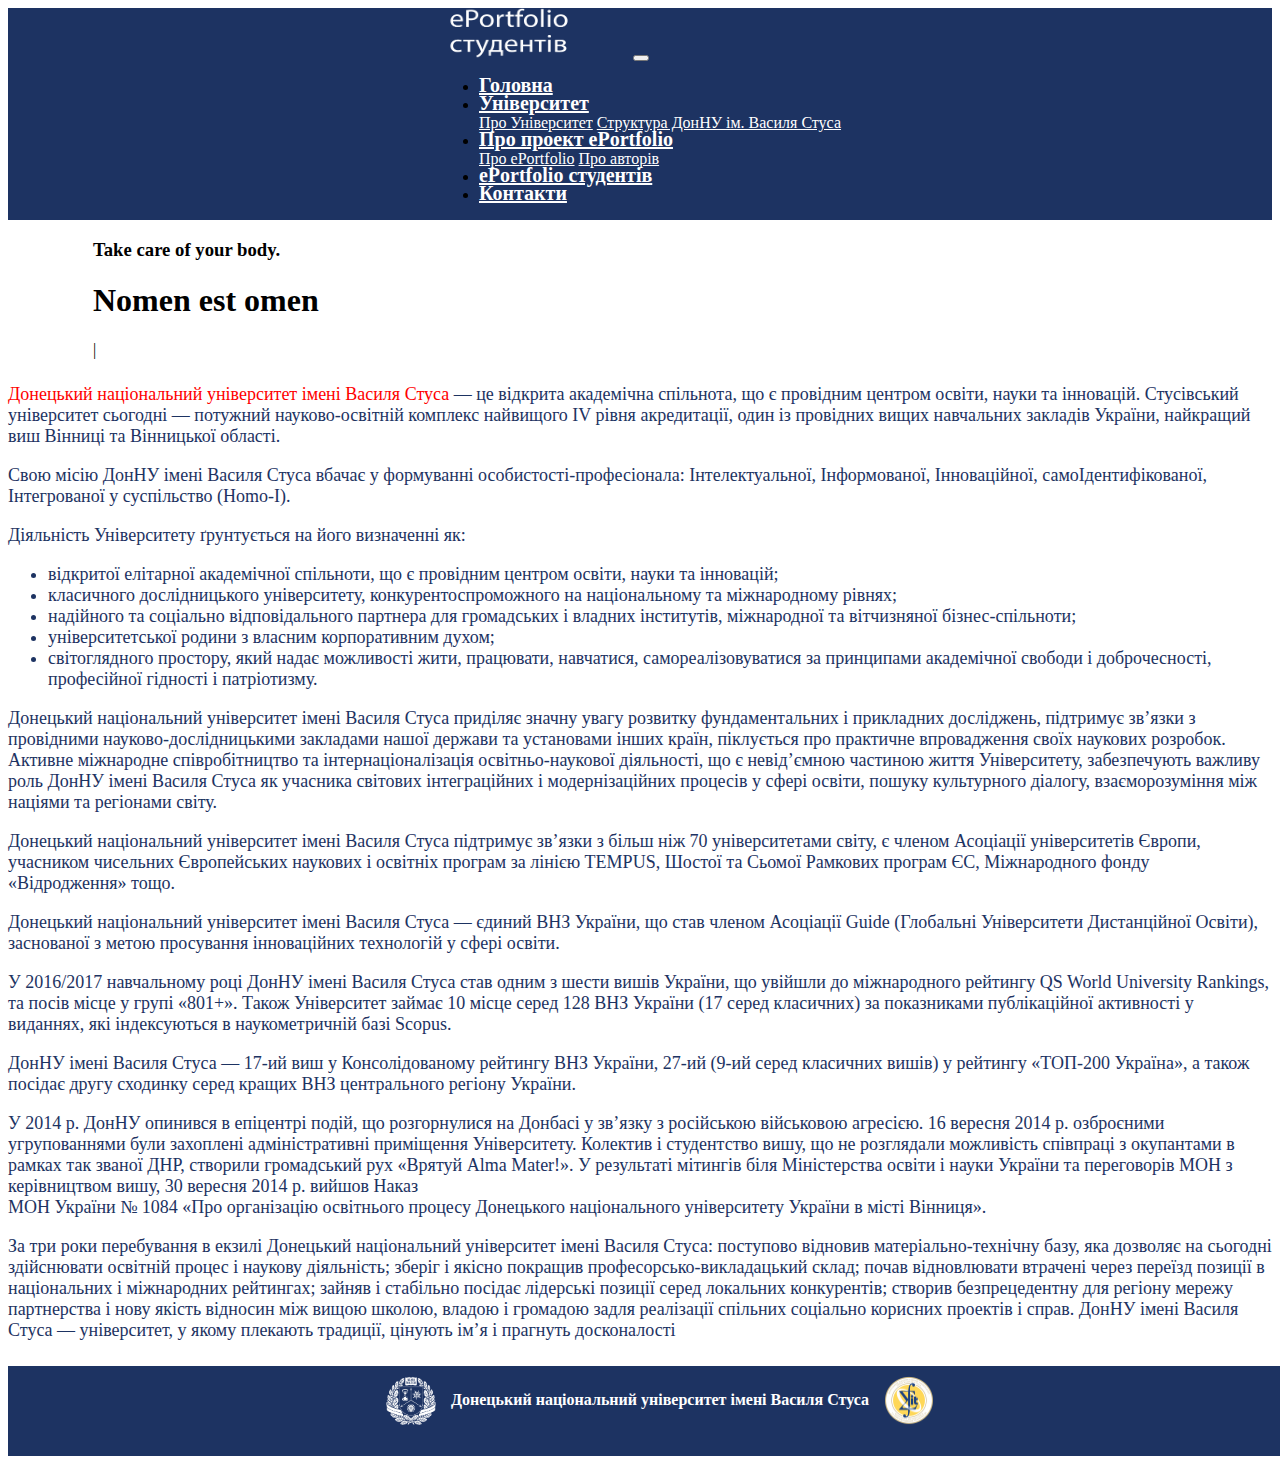
==== about.html @ 6f9ad064 "add about.html add ico add js add css" ====
<!DOCTYPE html>
<html lang="ua">

<head>
    <meta lang="ua">
    <meta charset="UTF-8">
    <title>ePortfolio - About</title>
    <link rel="shortcut icon" href="img/ico/pech-3.png" type="image/png">
    <link rel="stylesheet" href="https://stackpath.bootstrapcdn.com/bootstrap/4.1.3/css/bootstrap.min.css" integrity="sha384-MCw98/SFnGE8fJT3GXwEOngsV7Zt27NXFoaoApmYm81iuXoPkFOJwJ8ERdknLPMO" crossorigin="anonymous">
    <link rel="stylesheet" href="https://use.fontawesome.com/releases/v5.4.1/css/all.css" integrity="sha384-5sAR7xN1Nv6T6+dT2mhtzEpVJvfS3NScPQTrOxhwjIuvcA67KV2R5Jz6kr4abQsz" crossorigin="anonymous">
    <link rel="stylesheet" type="text/css" href="style/style.css">
    <link rel="stylesheet" type="text/css" href="style/about.css">
    <script type="text/javascript" href="script/preloader.js"></script>
</head>

<body>
    <!--<div class="preloader">
		<img src="img/preloader/Pacman-1s-200px.gif" alt="Preloader image">
	</div>-->
    <header>
        <div class="row justify-content-center">
            <div class="w-100">
                <div class="col align-self-start">
                    <nav class="navbar navbar-expand-lg navbar-light bg-light">
                        <a class="navbar-brand" href="index.html"><img class="logo" src="img/images/ePortfolio.png" alt="Logo"></a>
                        <button class="navbar-toggler" type="button" data-toggle="collapse" data-target="#navbarNavDropdown" aria-controls="navbarNavDropdown" aria-expanded="false" aria-label="Toggle navigation">
                            <span class="navbar-toggler-icon"></span>
                        </button>
                        <div class="collapse navbar-collapse" id="navbarNavDropdown">
                            <ul class="navbar-nav">
                                <li class="nav-item active">
                                    <a class="nav-link" href="index.html">Головна</a>
                                 </li>
                                <li class="nav-item dropdown">
                                    <a class="nav-link dropdown-toggle" href="#" id="navbarDropdownMenuLink" data-toggle="dropdown" aria-haspopup="true" aria-expanded="false">Університет
								</a>
                                    <div class="dropdown-menu" aria-labelledby="navbarDropdownMenuLink">
                                        <a class="dropdown-item" href="about.html">Про Університет</a>
                                        <a class="dropdown-item" href="structure.html">Структура ДонНУ ім. Василя Стуса</a>
                                    </div>
                                </li>
                                <li class="nav-item dropdown">
                                    <a class="nav-link dropdown-toggle" href="#" id="navbarDropdownMenuLink" data-toggle="dropdown" aria-haspopup="true" aria-expanded="false">
								  Про проект ePortfolio
								</a>
                                    <div class="dropdown-menu" aria-labelledby="navbarDropdownMenuLink">
                                        <a class="dropdown-item" href="about_ePortfolio.html">Про ePortfolio</a>
                                        <a class="dropdown-item" href="abouth_author.html">Про авторів</a>
                                    </div>
                                </li>
                                <li class="nav-item">
                                    <a class="nav-link" href="ePortfolio_students.html">ePortfolio студентів</a>
                                </li>
                                <li class="nav-item">
                                    <a class="nav-link" href="contacts.html">Контакти</a>
                                </li>
                            </ul>
                        </div>
                    </nav>
                </div>
            </div>
        </div>
    </header>
    <div class="container">
	    <div class="content">
	    	<div class="intro">	
	    		<div class="row">
						<div class="col-md-12 text-center">
							<h3 class="light white">Take care of your body.</h3>
							<h1 class="white typed">Nomen est omen</h1>
							<span class="typed-cursor">|</span>
						</div>
					</div>
				</div>
	    	</div>
	    	<div class="about">
		        <div class="row">
		            <div class="col-sm-12 col-md-12 col-xl-12 col-lg-12">
		                <p class="text">
		                	<span class="nameDonNU">Донецький національний університет імені Василя Стуса</span> — це відкрита академічна спільнота, що є провідним центром освіти, науки та інновацій. Стусівський університет сьогодні — потужний науково-освітній комплекс найвищого ІV рівня акредитації, один із провідних вищих навчальних закладів України, найкращий виш Вінниці та Вінницької області.
		                </p>
		                <p class="text">
		                	Свою місію ДонНУ імені Василя Стуса вбачає у формуванні особистості-професіонала: Інтелектуальної, Інформованої, Інноваційної, самоІдентифікованої, Інтегрованої у суспільство (Homo-І).
		                </p>
		                <p class="text">
		                	Діяльність Університету ґрунтується на його визначенні як:
		                	<ul>
								<li class="text">відкритої елітарної академічної спільноти, що є провідним центром освіти, науки та інновацій;</li>
								<li class="text">класичного дослідницького університету, конкурентоспроможного на національному та міжнародному рівнях;</li>
								<li class="text">надійного та соціально відповідального партнера для громадських і владних інститутів, міжнародної та вітчизняної бізнес-спільноти;</li>
								<li class="text">університетської родини з власним корпоративним духом;</li>
								<li class="text">світоглядного простору, який надає можливості жити, працювати, навчатися, самореалізовуватися за принципами академічної свободи і доброчесності, професійної гідності і патріотизму.</li>
							</ul>
								<p class="text">Донецький національний університет імені Василя Стуса приділяє значну увагу розвитку фундаментальних і прикладних досліджень, підтримує зв’язки з провідними науково-дослідницькими закладами нашої держави та установами інших країн, піклується про практичне впровадження своїх наукових розробок. Активне міжнародне співробітництво та інтернаціоналізація освітньо-наукової діяльності, що є невід’ємною частиною життя Університету, забезпечують важливу роль ДонНУ імені Василя Стуса як учасника світових інтеграційних і модернізаційних процесів у сфері освіти, пошуку культурного діалогу, взаєморозуміння між націями та регіонами світу.</p>

								<p class="text">Донецький національний університет імені Василя Стуса підтримує зв’язки з більш ніж 70 університетами світу, є членом Асоціації університетів Європи, учасником чисельних Європейських наукових і освітніх програм за лінією ТЕМРUS, Шостої та Сьомої Рамкових програм ЄС, Міжнародного фонду «Відродження» тощо.</p>

								<p class="text">Донецький національний університет імені Василя Стуса — єдиний ВНЗ України, що став членом Асоціації Guide (Глобальні Університети Дистанційної Освіти), заснованої з метою просування інноваційних технологій у сфері освіти.</p>

								<p class="text">У 2016/2017 навчальному році ДонНУ імені Василя Стуса став одним з шести вишів України, що увійшли до міжнародного рейтингу QS World University Rankings, та посів місце у групі «801+». Також Університет займає 10 місце серед 128 ВНЗ України (17 серед класичних) за показниками публікаційної активності у виданнях, які індексуються в наукометричній базі Scopus.</p>

								<p class="text">ДонНУ імені Василя Стуса — 17-ий виш у Консолідованому рейтингу ВНЗ України, 27-ий (9-ий серед класичних вишів) у рейтингу «ТОП-200 Україна», а також посідає другу сходинку серед кращих ВНЗ центрального регіону України.</p>

								<p class="text">У 2014 р. ДонНУ опинився в епіцентрі подій, що розгорнулися на Донбасі у зв’язку з російською військовою агресією. 16 вересня 2014 р. озброєними угрупованнями були захоплені адміністративні приміщення Університету. Колектив і студентство вишу, що не розглядали можливість співпраці з окупантами в рамках так званої ДНР, створили громадський рух «Врятуй Alma Mater!». У результаті мітингів біля Міністерства освіти і науки України та переговорів МОН з керівництвом вишу, 30 вересня 2014 р. вийшов Наказ<br>
								МОН України № 1084 «Про організацію освітнього процесу Донецького національного університету України в місті Вінниця».</p>

								<p class="text">За три роки перебування в екзилі Донецький національний університет імені Василя Стуса:

								поступово відновив матеріально-технічну базу, яка дозволяє на сьогодні здійснювати освітній процес і наукову діяльність;
								зберіг і якісно покращив професорсько-викладацький склад;
								почав відновлювати втрачені через переїзд позиції в національних і міжнародних рейтингах;
								зайняв і стабільно посідає лідерські позиції серед локальних конкурентів;
								створив безпрецедентну для регіону мережу партнерства і нову якість відносин між вищою школою, владою і громадою задля реалізації спільних соціально корисних проектів і справ.
								ДонНУ імені Василя Стуса — університет, у якому плекають традиції, цінують ім’я і прагнуть досконалості</p>
		                </p>
		            </div>
		        </div>
	    	</div>
	    </div>
	</div>
	<!--footer-->
	<footer>
	    <img src="img/footer/pech-6.png" alt="logo_donnu">
	    <span>Донецький національний університет імені Василя Стуса</span>
	    <img src="img/footer/d50a4d939543bfeb3d1d7731891d4bed_50x50.png" alt="logo_fmit">
	</footer>
	    <!--script-->
	    <script src="https://code.jquery.com/jquery-3.3.1.js" integrity="sha256-2Kok7MbOyxpgUVvAk/HJ2jigOSYS2auK4Pfzbm7uH60=" crossorigin="anonymous"></script>
	    <script src="https://cdnjs.cloudflare.com/ajax/libs/popper.js/1.14.3/umd/popper.min.js" integrity="sha384-ZMP7rVo3mIykV+2+9J3UJ46jBk0WLaUAdn689aCwoqbBJiSnjAK/l8WvCWPIPm49" crossorigin="anonymous"></script>
	    <script src="https://stackpath.bootstrapcdn.com/bootstrap/4.1.3/js/bootstrap.min.js" integrity="sha384-ChfqqxuZUCnJSK3+MXmPNIyE6ZbWh2IMqE241rYiqJxyMiZ6OW/JmZQ5stwEULTy" crossorigin="anonymous"></script>
</body>

</html>
---- style/style.css ----
/* 
.preloader {
	position: fixed;
	z-index: 9999;
	width: 100%;
	height: 100%;
	background-color: white;
}

.preloader img {
	position: absolute;
	top: calc(50% - 100px);
	left: calc(50% - 100px);
}

.preloader div {
	display: none;
	background: url(img/preloader/Pacman-1s-200px.gifs) no-repeat 9999px 9999px;
	background-position: 9999px 9999px;
}

*/

header {
    justify-content: center;
    display: flex;
    width: 100%;
    background: #1d3362;
}

.container {
    background: white;
    display: contents;
}


.content {
    margin-left: 85px;
    margin-right: 85px;
    margin-top: 15px;
    margin-bottom: 15px;
}

.logo {
	width: 140px;
	height: 50px;
	margin-right: 50px;
}

.bg-light {
    background-color: transparent !important;
}

.dropdown-menu {
    background: #1d3362;
}

.dropdown-item {
    color: white;
}

.nav-link {
    color: white !important;
    font-size: 20px;
    font-weight: 600;
    line-height: 5px;
}

.navbar-brand {
    color: white !important;
}

.carousel {
    justify-content: center;
    display: flex;
    width: 95%;
    background: transparent;
}


.text{
	color: #1d3362;
	font-size: 18px;
	font-weight: 500;
}

.text-link {
    color: red;
    font-weight: 900;
}


.text-link:hover {
    color: #1d3362;
    text-decoration: none;
}


.photodonnu {
    display: block;
    text-align: center;
    margin-bottom: 20px;
}

.photodonnu p {
    text-align: center;
}

.photodonnu img {
    width: 100%;
    height: auto;
}

.photodonnu span {
    text-align: center;
    color: #1d3362;
    font-size: 16px;
    font-weight: 700;
}

.pech {
    display: block;
    text-align: center;
}

.pech img {
    width: 250px;
    height: auto;
}

.pech span {
    text-align: center;
    color: #1d3362;
    font-size: 16px;
    font-weight: 700;
}

.pech a {
    text-decoration: none;
}

.pech img:hover {
    opacity: 0.25;
}

.pech span:hover {
    color: red;
}

footer {
    justify-content: center;
    display: flex;
    width: 100%;
    height: 70px;
    background: #1d3362;
    padding-top: 10px;
    padding-bottom: 10px;
    padding-right: 20px;
    padding-left: 20px;
    color: white;
    font-size: 16px;
    font-weight: 600;
    margin-top: 25px;
    text-align: center;
}

footer span {
    padding-top: 15px;
    padding-left: 15px;
    padding-right: 15px;
}

footer img {
    width: 50px;
    height: 49px;
}
---- style/about.css ----
.about {
	margin-top: 25px;
	margin-bottom: 25px;
}

.about span {
	color: red;
}

.about span:hover {
	color: green;
}
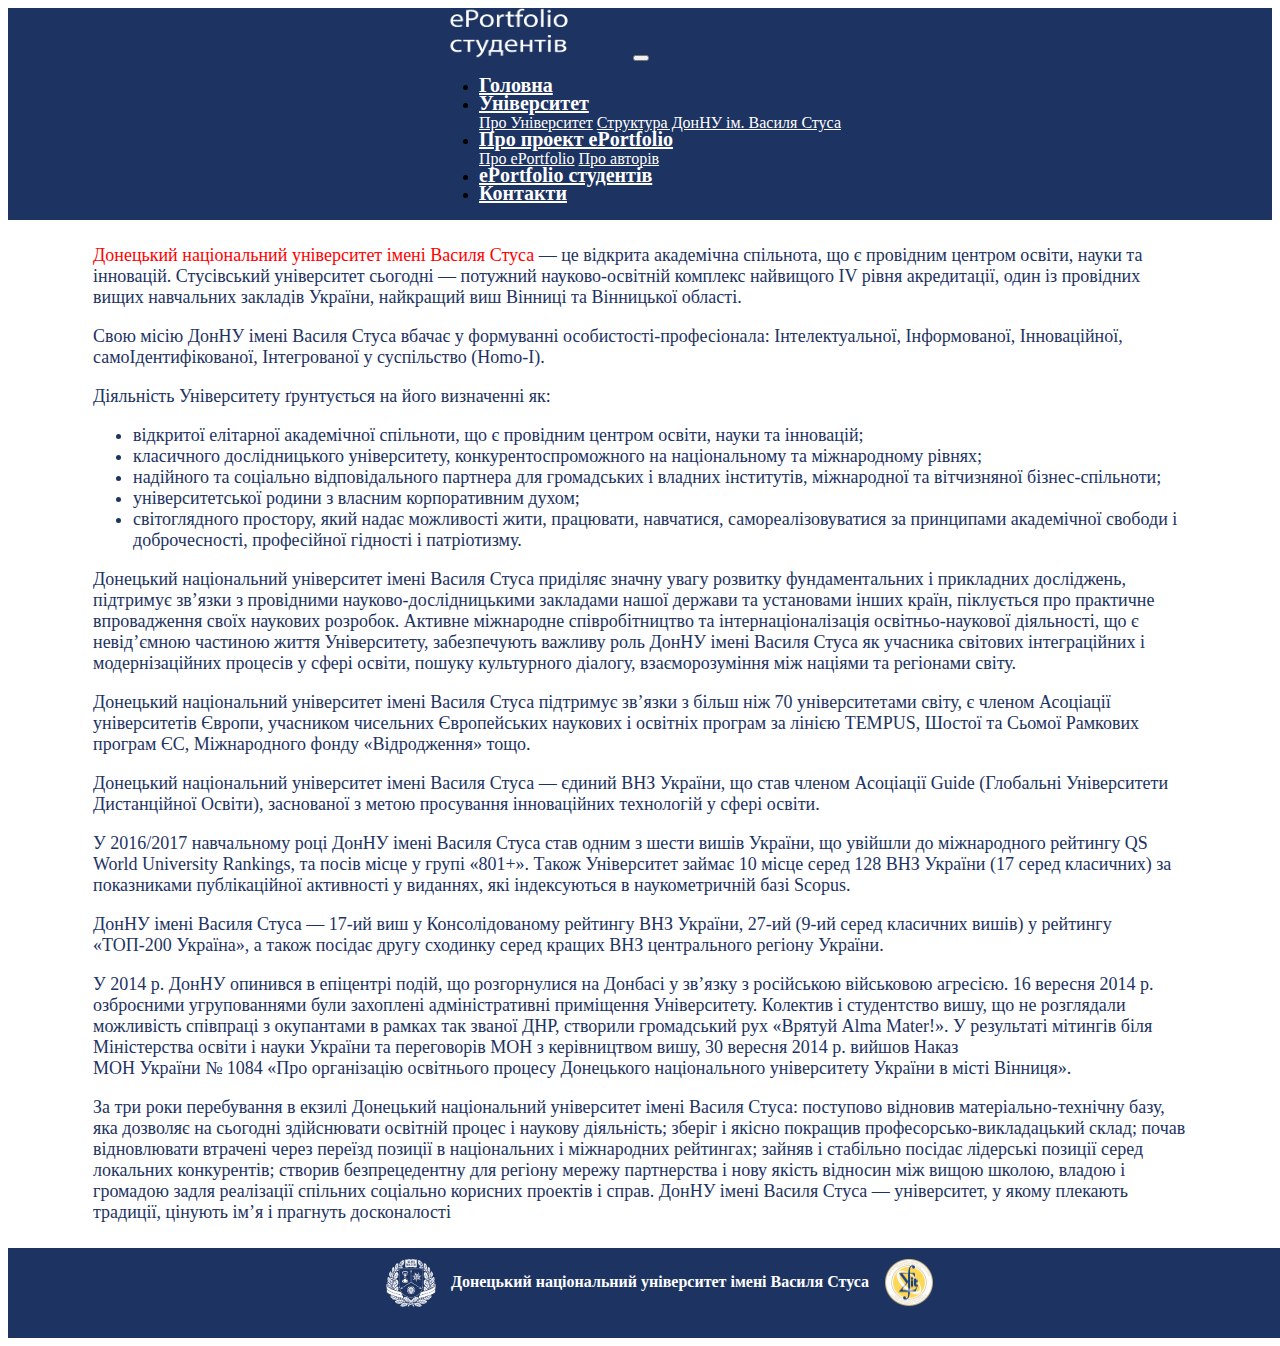
==== commit 495c4a23: "dell js add info" ====
--- a/about.html
+++ b/about.html
@@ -63,16 +63,6 @@
     </header>
     <div class="container">
 	    <div class="content">
-	    	<div class="intro">	
-	    		<div class="row">
-						<div class="col-md-12 text-center">
-							<h3 class="light white">Take care of your body.</h3>
-							<h1 class="white typed">Nomen est omen</h1>
-							<span class="typed-cursor">|</span>
-						</div>
-					</div>
-				</div>
-	    	</div>
 	    	<div class="about">
 		        <div class="row">
 		            <div class="col-sm-12 col-md-12 col-xl-12 col-lg-12">
--- a/style/style.css
+++ b/style/style.css
@@ -1,26 +1,3 @@
-/* 
-.preloader {
-	position: fixed;
-	z-index: 9999;
-	width: 100%;
-	height: 100%;
-	background-color: white;
-}
-
-.preloader img {
-	position: absolute;
-	top: calc(50% - 100px);
-	left: calc(50% - 100px);
-}
-
-.preloader div {
-	display: none;
-	background: url(img/preloader/Pacman-1s-200px.gifs) no-repeat 9999px 9999px;
-	background-position: 9999px 9999px;
-}
-
-*/
-
 header {
     justify-content: center;
     display: flex;
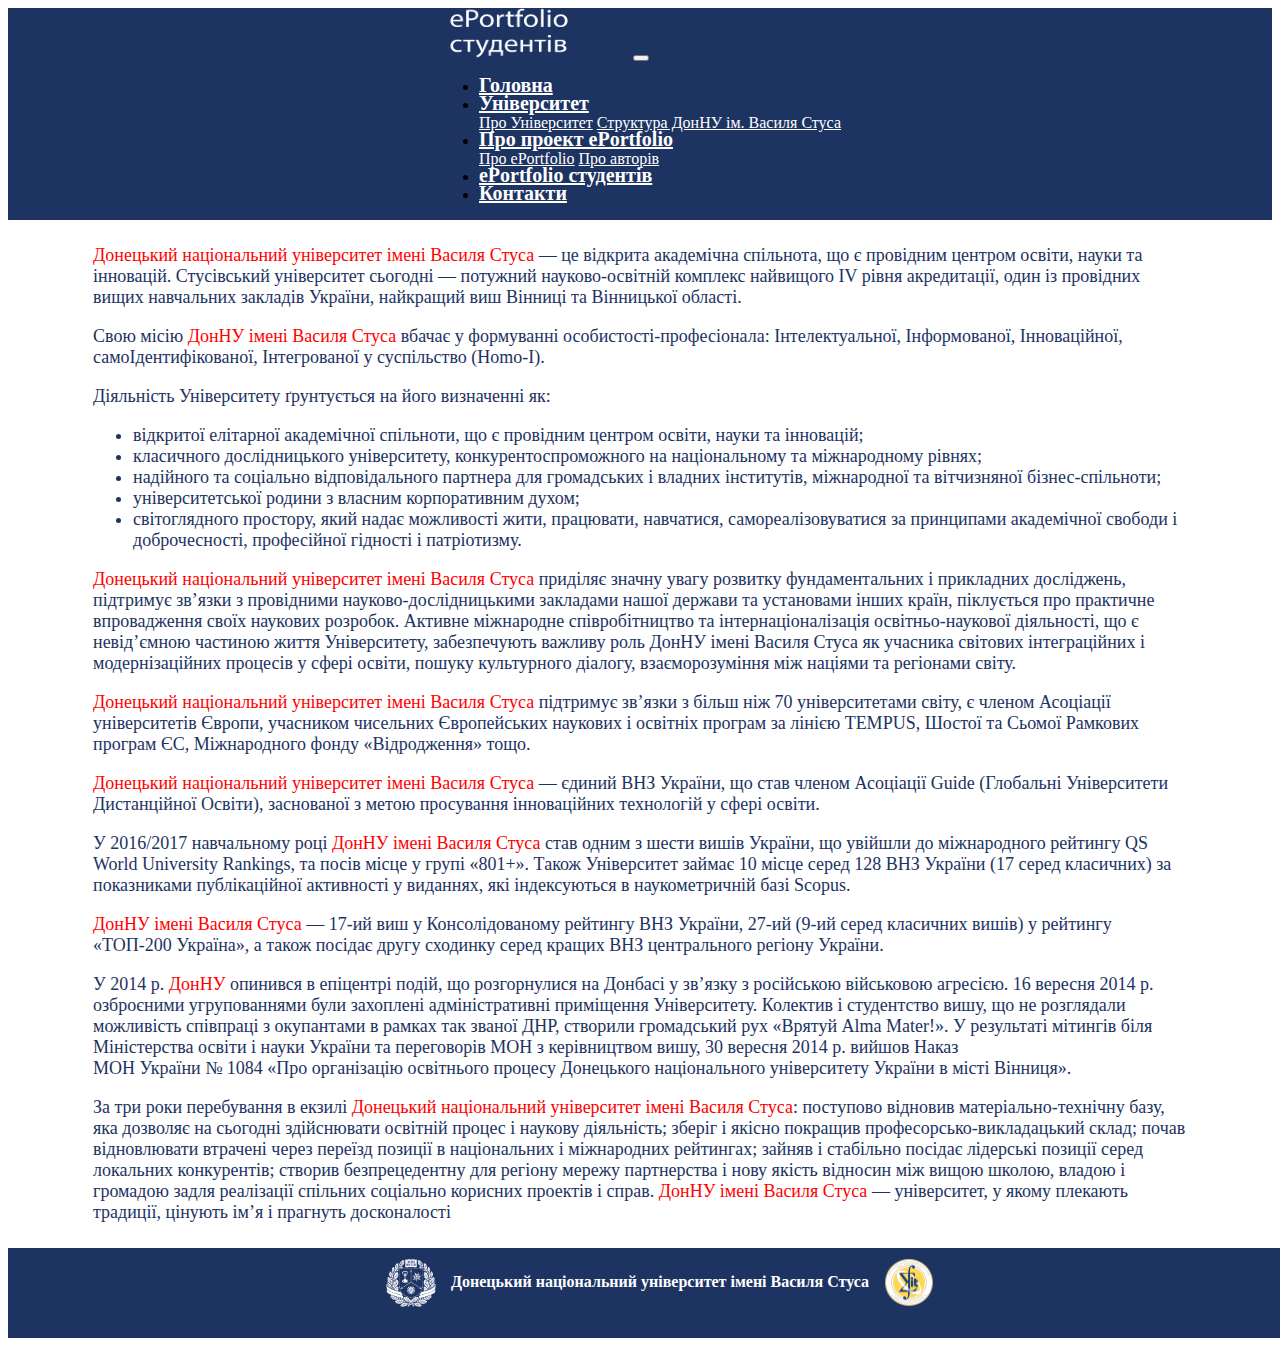
==== commit e22bd5dc: "add color" ====
--- a/about.html
+++ b/about.html
@@ -14,9 +14,7 @@
 </head>
 
 <body>
-    <!--<div class="preloader">
-		<img src="img/preloader/Pacman-1s-200px.gif" alt="Preloader image">
-	</div>-->
+
     <header>
         <div class="row justify-content-center">
             <div class="w-100">
@@ -70,7 +68,7 @@
 		                	<span class="nameDonNU">Донецький національний університет імені Василя Стуса</span> — це відкрита академічна спільнота, що є провідним центром освіти, науки та інновацій. Стусівський університет сьогодні — потужний науково-освітній комплекс найвищого ІV рівня акредитації, один із провідних вищих навчальних закладів України, найкращий виш Вінниці та Вінницької області.
 		                </p>
 		                <p class="text">
-		                	Свою місію ДонНУ імені Василя Стуса вбачає у формуванні особистості-професіонала: Інтелектуальної, Інформованої, Інноваційної, самоІдентифікованої, Інтегрованої у суспільство (Homo-І).
+		                	Свою місію <span class="nameDonNU">ДонНУ імені Василя Стуса</span> вбачає у формуванні особистості-професіонала: Інтелектуальної, Інформованої, Інноваційної, самоІдентифікованої, Інтегрованої у суспільство (Homo-І).
 		                </p>
 		                <p class="text">
 		                	Діяльність Університету ґрунтується на його визначенні як:
@@ -81,27 +79,27 @@
 								<li class="text">університетської родини з власним корпоративним духом;</li>
 								<li class="text">світоглядного простору, який надає можливості жити, працювати, навчатися, самореалізовуватися за принципами академічної свободи і доброчесності, професійної гідності і патріотизму.</li>
 							</ul>
-								<p class="text">Донецький національний університет імені Василя Стуса приділяє значну увагу розвитку фундаментальних і прикладних досліджень, підтримує зв’язки з провідними науково-дослідницькими закладами нашої держави та установами інших країн, піклується про практичне впровадження своїх наукових розробок. Активне міжнародне співробітництво та інтернаціоналізація освітньо-наукової діяльності, що є невід’ємною частиною життя Університету, забезпечують важливу роль ДонНУ імені Василя Стуса як учасника світових інтеграційних і модернізаційних процесів у сфері освіти, пошуку культурного діалогу, взаєморозуміння між націями та регіонами світу.</p>
+								<p class="text"><span class="nameDonNU">Донецький національний університет імені Василя Стуса</span> приділяє значну увагу розвитку фундаментальних і прикладних досліджень, підтримує зв’язки з провідними науково-дослідницькими закладами нашої держави та установами інших країн, піклується про практичне впровадження своїх наукових розробок. Активне міжнародне співробітництво та інтернаціоналізація освітньо-наукової діяльності, що є невід’ємною частиною життя Університету, забезпечують важливу роль ДонНУ імені Василя Стуса як учасника світових інтеграційних і модернізаційних процесів у сфері освіти, пошуку культурного діалогу, взаєморозуміння між націями та регіонами світу.</p>
 
-								<p class="text">Донецький національний університет імені Василя Стуса підтримує зв’язки з більш ніж 70 університетами світу, є членом Асоціації університетів Європи, учасником чисельних Європейських наукових і освітніх програм за лінією ТЕМРUS, Шостої та Сьомої Рамкових програм ЄС, Міжнародного фонду «Відродження» тощо.</p>
+								<p class="text"><span class="nameDonNU">Донецький національний університет імені Василя Стуса</span> підтримує зв’язки з більш ніж 70 університетами світу, є членом Асоціації університетів Європи, учасником чисельних Європейських наукових і освітніх програм за лінією ТЕМРUS, Шостої та Сьомої Рамкових програм ЄС, Міжнародного фонду «Відродження» тощо.</p>
 
-								<p class="text">Донецький національний університет імені Василя Стуса — єдиний ВНЗ України, що став членом Асоціації Guide (Глобальні Університети Дистанційної Освіти), заснованої з метою просування інноваційних технологій у сфері освіти.</p>
+								<p class="text"><span class="nameDonNU">Донецький національний університет імені Василя Стуса</span> — єдиний ВНЗ України, що став членом Асоціації Guide (Глобальні Університети Дистанційної Освіти), заснованої з метою просування інноваційних технологій у сфері освіти.</p>
 
-								<p class="text">У 2016/2017 навчальному році ДонНУ імені Василя Стуса став одним з шести вишів України, що увійшли до міжнародного рейтингу QS World University Rankings, та посів місце у групі «801+». Також Університет займає 10 місце серед 128 ВНЗ України (17 серед класичних) за показниками публікаційної активності у виданнях, які індексуються в наукометричній базі Scopus.</p>
+								<p class="text">У 2016/2017 навчальному році <span class="nameDonNU">ДонНУ імені Василя Стуса</span> став одним з шести вишів України, що увійшли до міжнародного рейтингу QS World University Rankings, та посів місце у групі «801+». Також Університет займає 10 місце серед 128 ВНЗ України (17 серед класичних) за показниками публікаційної активності у виданнях, які індексуються в наукометричній базі Scopus.</p>
 
-								<p class="text">ДонНУ імені Василя Стуса — 17-ий виш у Консолідованому рейтингу ВНЗ України, 27-ий (9-ий серед класичних вишів) у рейтингу «ТОП-200 Україна», а також посідає другу сходинку серед кращих ВНЗ центрального регіону України.</p>
+								<p class="text"><span class="nameDonNU">ДонНУ імені Василя Стуса</span> — 17-ий виш у Консолідованому рейтингу ВНЗ України, 27-ий (9-ий серед класичних вишів) у рейтингу «ТОП-200 Україна», а також посідає другу сходинку серед кращих ВНЗ центрального регіону України.</p>
 
-								<p class="text">У 2014 р. ДонНУ опинився в епіцентрі подій, що розгорнулися на Донбасі у зв’язку з російською військовою агресією. 16 вересня 2014 р. озброєними угрупованнями були захоплені адміністративні приміщення Університету. Колектив і студентство вишу, що не розглядали можливість співпраці з окупантами в рамках так званої ДНР, створили громадський рух «Врятуй Alma Mater!». У результаті мітингів біля Міністерства освіти і науки України та переговорів МОН з керівництвом вишу, 30 вересня 2014 р. вийшов Наказ<br>
+								<p class="text">У 2014 р. <span class="nameDonNU">ДонНУ</span> опинився в епіцентрі подій, що розгорнулися на Донбасі у зв’язку з російською військовою агресією. 16 вересня 2014 р. озброєними угрупованнями були захоплені адміністративні приміщення Університету. Колектив і студентство вишу, що не розглядали можливість співпраці з окупантами в рамках так званої ДНР, створили громадський рух «Врятуй Alma Mater!». У результаті мітингів біля Міністерства освіти і науки України та переговорів МОН з керівництвом вишу, 30 вересня 2014 р. вийшов Наказ<br>
 								МОН України № 1084 «Про організацію освітнього процесу Донецького національного університету України в місті Вінниця».</p>
 
-								<p class="text">За три роки перебування в екзилі Донецький національний університет імені Василя Стуса:
+								<p class="text">За три роки перебування в екзилі <span class="nameDonNU">Донецький національний університет імені Василя Стуса</span>:
 
 								поступово відновив матеріально-технічну базу, яка дозволяє на сьогодні здійснювати освітній процес і наукову діяльність;
 								зберіг і якісно покращив професорсько-викладацький склад;
 								почав відновлювати втрачені через переїзд позиції в національних і міжнародних рейтингах;
 								зайняв і стабільно посідає лідерські позиції серед локальних конкурентів;
 								створив безпрецедентну для регіону мережу партнерства і нову якість відносин між вищою школою, владою і громадою задля реалізації спільних соціально корисних проектів і справ.
-								ДонНУ імені Василя Стуса — університет, у якому плекають традиції, цінують ім’я і прагнуть досконалості</p>
+								<span class="nameDonNU">ДонНУ імені Василя Стуса</span> — університет, у якому плекають традиції, цінують ім’я і прагнуть досконалості</p>
 		                </p>
 		            </div>
 		        </div>
--- a/style/about.css
+++ b/style/about.css
@@ -8,5 +8,5 @@
 }
 
 .about span:hover {
-	color: green;
+	color:maroon;
 }
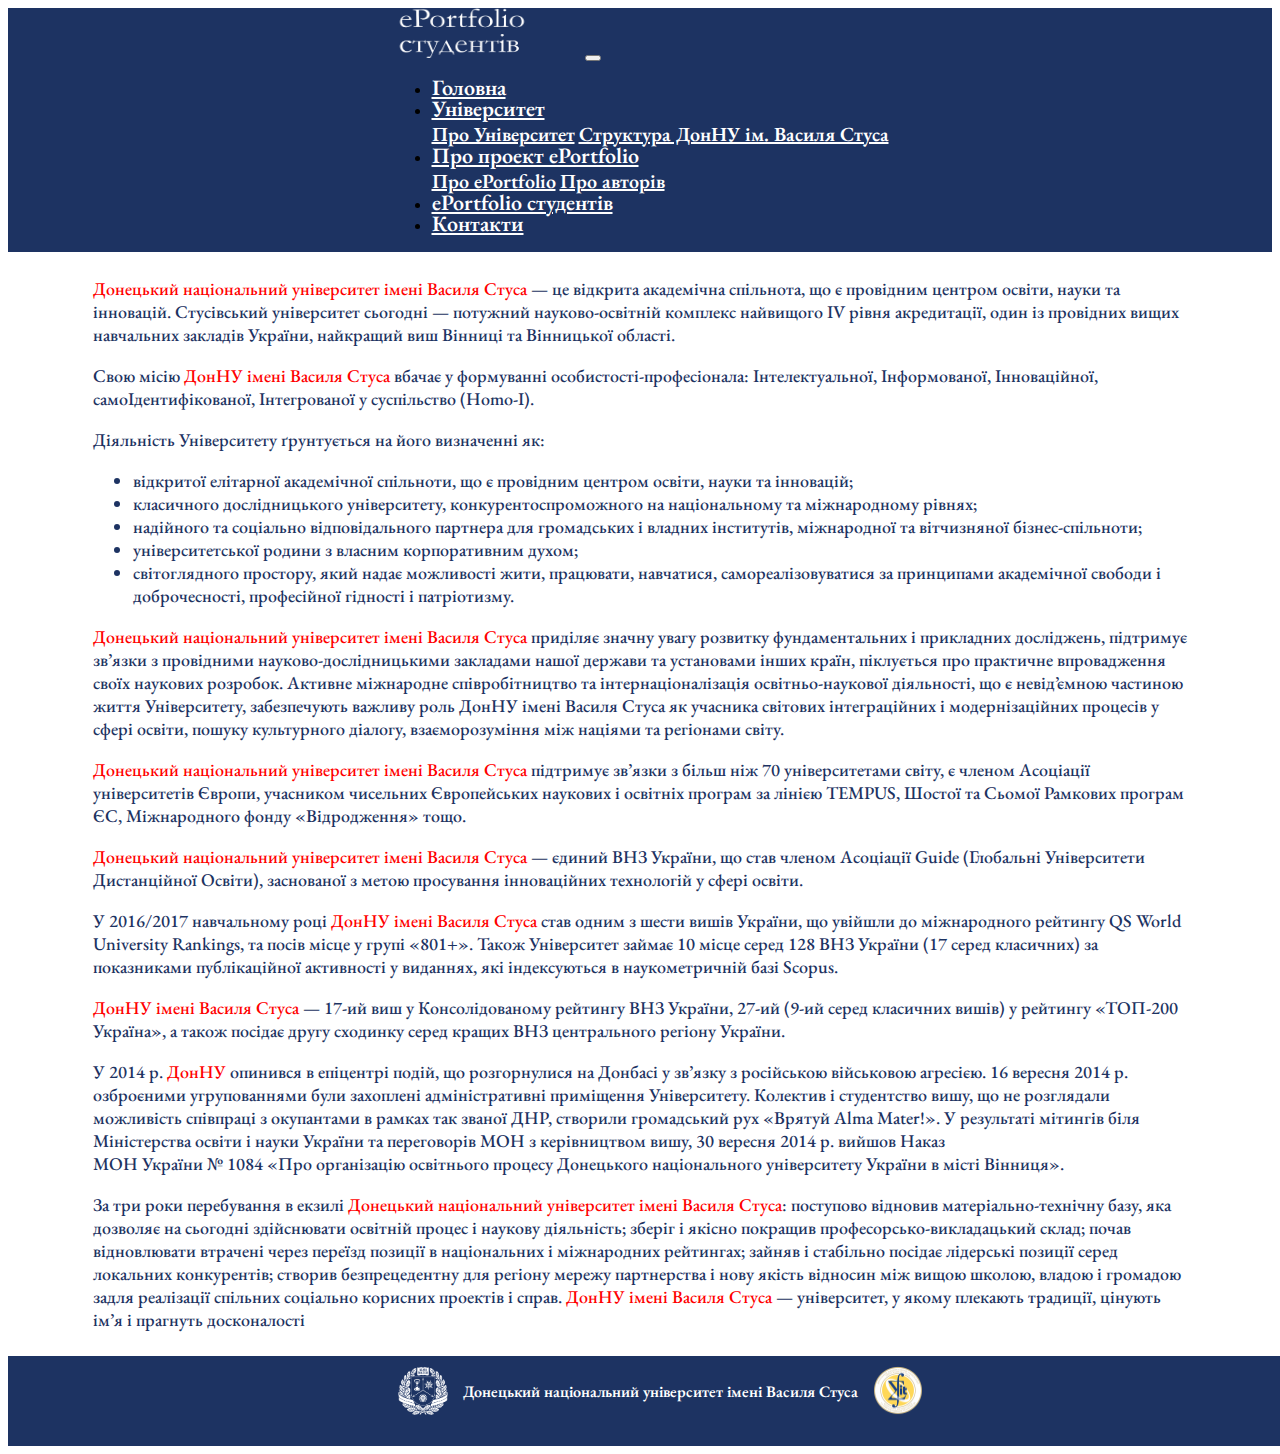
==== commit ffdb7883: "beautiful files" ====
--- a/about.html
+++ b/about.html
@@ -2,120 +2,160 @@
 <html lang="ua">
 
 <head>
-    <meta lang="ua">
-    <meta charset="UTF-8">
-    <title>ePortfolio - About</title>
-    <link rel="shortcut icon" href="img/ico/pech-3.png" type="image/png">
-    <link rel="stylesheet" href="https://stackpath.bootstrapcdn.com/bootstrap/4.1.3/css/bootstrap.min.css" integrity="sha384-MCw98/SFnGE8fJT3GXwEOngsV7Zt27NXFoaoApmYm81iuXoPkFOJwJ8ERdknLPMO" crossorigin="anonymous">
-    <link rel="stylesheet" href="https://use.fontawesome.com/releases/v5.4.1/css/all.css" integrity="sha384-5sAR7xN1Nv6T6+dT2mhtzEpVJvfS3NScPQTrOxhwjIuvcA67KV2R5Jz6kr4abQsz" crossorigin="anonymous">
-    <link rel="stylesheet" type="text/css" href="style/style.css">
-    <link rel="stylesheet" type="text/css" href="style/about.css">
-    <script type="text/javascript" href="script/preloader.js"></script>
+	<meta lang="ua">
+	<meta charset="UTF-8">
+	<title>ePortfolio - About</title>
+	<link rel="shortcut icon" href="img/ico/pech-3.png" type="image/png">
+	<link rel="stylesheet" href="https://stackpath.bootstrapcdn.com/bootstrap/4.1.3/css/bootstrap.min.css" integrity="sha384-MCw98/SFnGE8fJT3GXwEOngsV7Zt27NXFoaoApmYm81iuXoPkFOJwJ8ERdknLPMO"
+	 crossorigin="anonymous">
+	<link rel="stylesheet" href="https://use.fontawesome.com/releases/v5.4.1/css/all.css" integrity="sha384-5sAR7xN1Nv6T6+dT2mhtzEpVJvfS3NScPQTrOxhwjIuvcA67KV2R5Jz6kr4abQsz"
+	 crossorigin="anonymous">
+	<link rel="stylesheet" type="text/css" href="style/style.css">
+	<link rel="stylesheet" type="text/css" href="style/about.css">
+	<script type="text/javascript" href="script/preloader.js"></script>
 </head>
 
 <body>
 
-    <header>
-        <div class="row justify-content-center">
-            <div class="w-100">
-                <div class="col align-self-start">
-                    <nav class="navbar navbar-expand-lg navbar-light bg-light">
-                        <a class="navbar-brand" href="index.html"><img class="logo" src="img/images/ePortfolio.png" alt="Logo"></a>
-                        <button class="navbar-toggler" type="button" data-toggle="collapse" data-target="#navbarNavDropdown" aria-controls="navbarNavDropdown" aria-expanded="false" aria-label="Toggle navigation">
-                            <span class="navbar-toggler-icon"></span>
-                        </button>
-                        <div class="collapse navbar-collapse" id="navbarNavDropdown">
-                            <ul class="navbar-nav">
-                                <li class="nav-item active">
-                                    <a class="nav-link" href="index.html">Головна</a>
-                                 </li>
-                                <li class="nav-item dropdown">
-                                    <a class="nav-link dropdown-toggle" href="#" id="navbarDropdownMenuLink" data-toggle="dropdown" aria-haspopup="true" aria-expanded="false">Університет
-								</a>
-                                    <div class="dropdown-menu" aria-labelledby="navbarDropdownMenuLink">
-                                        <a class="dropdown-item" href="about.html">Про Університет</a>
-                                        <a class="dropdown-item" href="structure.html">Структура ДонНУ ім. Василя Стуса</a>
-                                    </div>
-                                </li>
-                                <li class="nav-item dropdown">
-                                    <a class="nav-link dropdown-toggle" href="#" id="navbarDropdownMenuLink" data-toggle="dropdown" aria-haspopup="true" aria-expanded="false">
-								  Про проект ePortfolio
-								</a>
-                                    <div class="dropdown-menu" aria-labelledby="navbarDropdownMenuLink">
-                                        <a class="dropdown-item" href="about_ePortfolio.html">Про ePortfolio</a>
-                                        <a class="dropdown-item" href="abouth_author.html">Про авторів</a>
-                                    </div>
-                                </li>
-                                <li class="nav-item">
-                                    <a class="nav-link" href="ePortfolio_students.html">ePortfolio студентів</a>
-                                </li>
-                                <li class="nav-item">
-                                    <a class="nav-link" href="contacts.html">Контакти</a>
-                                </li>
-                            </ul>
-                        </div>
-                    </nav>
-                </div>
-            </div>
-        </div>
-    </header>
-    <div class="container">
-	    <div class="content">
-	    	<div class="about">
-		        <div class="row">
-		            <div class="col-sm-12 col-md-12 col-xl-12 col-lg-12">
-		                <p class="text">
-		                	<span class="nameDonNU">Донецький національний університет імені Василя Стуса</span> — це відкрита академічна спільнота, що є провідним центром освіти, науки та інновацій. Стусівський університет сьогодні — потужний науково-освітній комплекс найвищого ІV рівня акредитації, один із провідних вищих навчальних закладів України, найкращий виш Вінниці та Вінницької області.
-		                </p>
-		                <p class="text">
-		                	Свою місію <span class="nameDonNU">ДонНУ імені Василя Стуса</span> вбачає у формуванні особистості-професіонала: Інтелектуальної, Інформованої, Інноваційної, самоІдентифікованої, Інтегрованої у суспільство (Homo-І).
-		                </p>
-		                <p class="text">
-		                	Діяльність Університету ґрунтується на його визначенні як:
-		                	<ul>
+	<header>
+		<div class="row justify-content-center">
+			<div class="w-100">
+				<div class="col align-self-start">
+					<nav class="navbar navbar-expand-lg navbar-light bg-light">
+						<a class="navbar-brand" href="index.html"><img class="logo" src="img/images/ePortfolio.png" alt="Logo"></a>
+						<button class="navbar-toggler" type="button" data-toggle="collapse" data-target="#navbarNavDropdown"
+						 aria-controls="navbarNavDropdown" aria-expanded="false" aria-label="Toggle navigation">
+							<span class="navbar-toggler-icon"></span>
+						</button>
+						<div class="collapse navbar-collapse" id="navbarNavDropdown">
+							<ul class="navbar-nav">
+								<li class="nav-item active">
+									<a class="nav-link" href="index.html">Головна</a>
+								</li>
+								<li class="nav-item dropdown">
+									<a class="nav-link dropdown-toggle" href="#" id="navbarDropdownMenuLink" data-toggle="dropdown" aria-haspopup="true"
+									 aria-expanded="false">Університет
+									</a>
+									<div class="dropdown-menu" aria-labelledby="navbarDropdownMenuLink">
+										<a class="dropdown-item" href="about.html">Про Університет</a>
+										<a class="dropdown-item" href="structure.html">Структура ДонНУ ім. Василя Стуса</a>
+									</div>
+								</li>
+								<li class="nav-item dropdown">
+									<a class="nav-link dropdown-toggle" href="#" id="navbarDropdownMenuLink" data-toggle="dropdown" aria-haspopup="true"
+									 aria-expanded="false">
+										Про проект ePortfolio
+									</a>
+									<div class="dropdown-menu" aria-labelledby="navbarDropdownMenuLink">
+										<a class="dropdown-item" href="about_ePortfolio.html">Про ePortfolio</a>
+										<a class="dropdown-item" href="abouth_author.html">Про авторів</a>
+									</div>
+								</li>
+								<li class="nav-item">
+									<a class="nav-link" href="ePortfolio_students.html">ePortfolio студентів</a>
+								</li>
+								<li class="nav-item">
+									<a class="nav-link" href="contacts.html">Контакти</a>
+								</li>
+							</ul>
+						</div>
+					</nav>
+				</div>
+			</div>
+		</div>
+	</header>
+	<div class="container">
+		<div class="content">
+			<div class="about">
+				<div class="row">
+					<div class="col-sm-12 col-md-12 col-xl-12 col-lg-12">
+						<p class="text">
+							<span class="nameDonNU">Донецький національний університет імені Василя Стуса</span> — це відкрита академічна
+							спільнота, що є провідним центром освіти, науки та інновацій. Стусівський університет сьогодні — потужний
+							науково-освітній комплекс найвищого ІV рівня акредитації, один із провідних вищих навчальних закладів України,
+							найкращий виш Вінниці та Вінницької області.
+						</p>
+						<p class="text">
+							Свою місію <span class="nameDonNU">ДонНУ імені Василя Стуса</span> вбачає у формуванні особистості-професіонала:
+							Інтелектуальної, Інформованої, Інноваційної, самоІдентифікованої, Інтегрованої у суспільство (Homo-І).
+						</p>
+						<p class="text">
+							Діяльність Університету ґрунтується на його визначенні як:
+							<ul>
 								<li class="text">відкритої елітарної академічної спільноти, що є провідним центром освіти, науки та інновацій;</li>
-								<li class="text">класичного дослідницького університету, конкурентоспроможного на національному та міжнародному рівнях;</li>
-								<li class="text">надійного та соціально відповідального партнера для громадських і владних інститутів, міжнародної та вітчизняної бізнес-спільноти;</li>
+								<li class="text">класичного дослідницького університету, конкурентоспроможного на національному та міжнародному
+									рівнях;</li>
+								<li class="text">надійного та соціально відповідального партнера для громадських і владних інститутів,
+									міжнародної та вітчизняної бізнес-спільноти;</li>
 								<li class="text">університетської родини з власним корпоративним духом;</li>
-								<li class="text">світоглядного простору, який надає можливості жити, працювати, навчатися, самореалізовуватися за принципами академічної свободи і доброчесності, професійної гідності і патріотизму.</li>
+								<li class="text">світоглядного простору, який надає можливості жити, працювати, навчатися, самореалізовуватися
+									за принципами академічної свободи і доброчесності, професійної гідності і патріотизму.</li>
 							</ul>
-								<p class="text"><span class="nameDonNU">Донецький національний університет імені Василя Стуса</span> приділяє значну увагу розвитку фундаментальних і прикладних досліджень, підтримує зв’язки з провідними науково-дослідницькими закладами нашої держави та установами інших країн, піклується про практичне впровадження своїх наукових розробок. Активне міжнародне співробітництво та інтернаціоналізація освітньо-наукової діяльності, що є невід’ємною частиною життя Університету, забезпечують важливу роль ДонНУ імені Василя Стуса як учасника світових інтеграційних і модернізаційних процесів у сфері освіти, пошуку культурного діалогу, взаєморозуміння між націями та регіонами світу.</p>
+							<p class="text"><span class="nameDonNU">Донецький національний університет імені Василя Стуса</span> приділяє
+								значну увагу розвитку фундаментальних і прикладних досліджень, підтримує зв’язки з провідними
+								науково-дослідницькими закладами нашої держави та установами інших країн, піклується про практичне впровадження
+								своїх наукових розробок. Активне міжнародне співробітництво та інтернаціоналізація освітньо-наукової
+								діяльності, що є невід’ємною частиною життя Університету, забезпечують важливу роль ДонНУ імені Василя Стуса як
+								учасника світових інтеграційних і модернізаційних процесів у сфері освіти, пошуку культурного діалогу,
+								взаєморозуміння між націями та регіонами світу.</p>
 
-								<p class="text"><span class="nameDonNU">Донецький національний університет імені Василя Стуса</span> підтримує зв’язки з більш ніж 70 університетами світу, є членом Асоціації університетів Європи, учасником чисельних Європейських наукових і освітніх програм за лінією ТЕМРUS, Шостої та Сьомої Рамкових програм ЄС, Міжнародного фонду «Відродження» тощо.</p>
+							<p class="text"><span class="nameDonNU">Донецький національний університет імені Василя Стуса</span> підтримує
+								зв’язки з більш ніж 70 університетами світу, є членом Асоціації університетів Європи, учасником чисельних
+								Європейських наукових і освітніх програм за лінією ТЕМРUS, Шостої та Сьомої Рамкових програм ЄС, Міжнародного
+								фонду «Відродження» тощо.</p>
 
-								<p class="text"><span class="nameDonNU">Донецький національний університет імені Василя Стуса</span> — єдиний ВНЗ України, що став членом Асоціації Guide (Глобальні Університети Дистанційної Освіти), заснованої з метою просування інноваційних технологій у сфері освіти.</p>
+							<p class="text"><span class="nameDonNU">Донецький національний університет імені Василя Стуса</span> — єдиний
+								ВНЗ України, що став членом Асоціації Guide (Глобальні Університети Дистанційної Освіти), заснованої з метою
+								просування інноваційних технологій у сфері освіти.</p>
 
-								<p class="text">У 2016/2017 навчальному році <span class="nameDonNU">ДонНУ імені Василя Стуса</span> став одним з шести вишів України, що увійшли до міжнародного рейтингу QS World University Rankings, та посів місце у групі «801+». Також Університет займає 10 місце серед 128 ВНЗ України (17 серед класичних) за показниками публікаційної активності у виданнях, які індексуються в наукометричній базі Scopus.</p>
+							<p class="text">У 2016/2017 навчальному році <span class="nameDonNU">ДонНУ імені Василя Стуса</span> став одним
+								з шести вишів України, що увійшли до міжнародного рейтингу QS World University Rankings, та посів місце у групі
+								«801+». Також Університет займає 10 місце серед 128 ВНЗ України (17 серед класичних) за показниками
+								публікаційної активності у виданнях, які індексуються в наукометричній базі Scopus.</p>
 
-								<p class="text"><span class="nameDonNU">ДонНУ імені Василя Стуса</span> — 17-ий виш у Консолідованому рейтингу ВНЗ України, 27-ий (9-ий серед класичних вишів) у рейтингу «ТОП-200 Україна», а також посідає другу сходинку серед кращих ВНЗ центрального регіону України.</p>
+							<p class="text"><span class="nameDonNU">ДонНУ імені Василя Стуса</span> — 17-ий виш у Консолідованому рейтингу
+								ВНЗ України, 27-ий (9-ий серед класичних вишів) у рейтингу «ТОП-200 Україна», а також посідає другу сходинку
+								серед кращих ВНЗ центрального регіону України.</p>
 
-								<p class="text">У 2014 р. <span class="nameDonNU">ДонНУ</span> опинився в епіцентрі подій, що розгорнулися на Донбасі у зв’язку з російською військовою агресією. 16 вересня 2014 р. озброєними угрупованнями були захоплені адміністративні приміщення Університету. Колектив і студентство вишу, що не розглядали можливість співпраці з окупантами в рамках так званої ДНР, створили громадський рух «Врятуй Alma Mater!». У результаті мітингів біля Міністерства освіти і науки України та переговорів МОН з керівництвом вишу, 30 вересня 2014 р. вийшов Наказ<br>
-								МОН України № 1084 «Про організацію освітнього процесу Донецького національного університету України в місті Вінниця».</p>
+							<p class="text">У 2014 р. <span class="nameDonNU">ДонНУ</span> опинився в епіцентрі подій, що розгорнулися на
+								Донбасі у зв’язку з російською військовою агресією. 16 вересня 2014 р. озброєними угрупованнями були захоплені
+								адміністративні приміщення Університету. Колектив і студентство вишу, що не розглядали можливість співпраці з
+								окупантами в рамках так званої ДНР, створили громадський рух «Врятуй Alma Mater!». У результаті мітингів біля
+								Міністерства освіти і науки України та переговорів МОН з керівництвом вишу, 30 вересня 2014 р. вийшов Наказ<br>
+								МОН України № 1084 «Про організацію освітнього процесу Донецького національного університету України в місті
+								Вінниця».</p>
 
-								<p class="text">За три роки перебування в екзилі <span class="nameDonNU">Донецький національний університет імені Василя Стуса</span>:
+							<p class="text">За три роки перебування в екзилі <span class="nameDonNU">Донецький національний університет
+									імені Василя Стуса</span>:
 
-								поступово відновив матеріально-технічну базу, яка дозволяє на сьогодні здійснювати освітній процес і наукову діяльність;
+								поступово відновив матеріально-технічну базу, яка дозволяє на сьогодні здійснювати освітній процес і наукову
+								діяльність;
 								зберіг і якісно покращив професорсько-викладацький склад;
 								почав відновлювати втрачені через переїзд позиції в національних і міжнародних рейтингах;
 								зайняв і стабільно посідає лідерські позиції серед локальних конкурентів;
-								створив безпрецедентну для регіону мережу партнерства і нову якість відносин між вищою школою, владою і громадою задля реалізації спільних соціально корисних проектів і справ.
-								<span class="nameDonNU">ДонНУ імені Василя Стуса</span> — університет, у якому плекають традиції, цінують ім’я і прагнуть досконалості</p>
-		                </p>
-		            </div>
-		        </div>
-	    	</div>
-	    </div>
+								створив безпрецедентну для регіону мережу партнерства і нову якість відносин між вищою школою, владою і
+								громадою задля реалізації спільних соціально корисних проектів і справ.
+								<span class="nameDonNU">ДонНУ імені Василя Стуса</span> — університет, у якому плекають традиції, цінують ім’я
+								і прагнуть досконалості</p>
+						</p>
+					</div>
+				</div>
+			</div>
+		</div>
 	</div>
 	<!--footer-->
 	<footer>
-	    <img src="img/footer/pech-6.png" alt="logo_donnu">
-	    <span>Донецький національний університет імені Василя Стуса</span>
-	    <img src="img/footer/d50a4d939543bfeb3d1d7731891d4bed_50x50.png" alt="logo_fmit">
+		<img src="img/footer/pech-6.png" alt="logo_donnu">
+		<span>Донецький національний університет імені Василя Стуса</span>
+		<img src="img/footer/d50a4d939543bfeb3d1d7731891d4bed_50x50.png" alt="logo_fmit">
 	</footer>
-	    <!--script-->
-	    <script src="https://code.jquery.com/jquery-3.3.1.js" integrity="sha256-2Kok7MbOyxpgUVvAk/HJ2jigOSYS2auK4Pfzbm7uH60=" crossorigin="anonymous"></script>
-	    <script src="https://cdnjs.cloudflare.com/ajax/libs/popper.js/1.14.3/umd/popper.min.js" integrity="sha384-ZMP7rVo3mIykV+2+9J3UJ46jBk0WLaUAdn689aCwoqbBJiSnjAK/l8WvCWPIPm49" crossorigin="anonymous"></script>
-	    <script src="https://stackpath.bootstrapcdn.com/bootstrap/4.1.3/js/bootstrap.min.js" integrity="sha384-ChfqqxuZUCnJSK3+MXmPNIyE6ZbWh2IMqE241rYiqJxyMiZ6OW/JmZQ5stwEULTy" crossorigin="anonymous"></script>
+	<!--script-->
+	<script src="https://code.jquery.com/jquery-3.3.1.js" integrity="sha256-2Kok7MbOyxpgUVvAk/HJ2jigOSYS2auK4Pfzbm7uH60="
+	 crossorigin="anonymous"></script>
+	<script src="https://cdnjs.cloudflare.com/ajax/libs/popper.js/1.14.3/umd/popper.min.js" integrity="sha384-ZMP7rVo3mIykV+2+9J3UJ46jBk0WLaUAdn689aCwoqbBJiSnjAK/l8WvCWPIPm49"
+	 crossorigin="anonymous"></script>
+	<script src="https://stackpath.bootstrapcdn.com/bootstrap/4.1.3/js/bootstrap.min.js" integrity="sha384-ChfqqxuZUCnJSK3+MXmPNIyE6ZbWh2IMqE241rYiqJxyMiZ6OW/JmZQ5stwEULTy"
+	 crossorigin="anonymous"></script>
 </body>
 
 </html>--- a/style/style.css
+++ b/style/style.css
@@ -1,3 +1,9 @@
+@import url('https://fonts.googleapis.com/css?family=EB+Garamond:400,500,600,700,800&subset=cyrillic,cyrillic-ext,latin-ext');
+
+body {
+    font-family: 'EB Garamond', serif;
+}
+
 header {
     justify-content: center;
     display: flex;
@@ -19,9 +25,9 @@
 }
 
 .logo {
-	width: 140px;
-	height: 50px;
-	margin-right: 50px;
+    width: 140px;
+    height: 50px;
+    margin-right: 50px;
 }
 
 .bg-light {
@@ -30,15 +36,17 @@
 
 .dropdown-menu {
     background: #1d3362;
+    font-size: 20px;
 }
 
 .dropdown-item {
     color: white;
+    font-weight: 600;
 }
 
 .nav-link {
     color: white !important;
-    font-size: 20px;
+    font-size: 22px;
     font-weight: 600;
     line-height: 5px;
 }
@@ -48,6 +56,10 @@
 }
 
 .carousel {
+    margin-top: 25px;
+    margin-left: 3%;
+    margin-right: 3%;
+    margin-bottom: 25px;
     justify-content: center;
     display: flex;
     width: 95%;
@@ -55,15 +67,17 @@
 }
 
 
-.text{
-	color: #1d3362;
-	font-size: 18px;
-	font-weight: 500;
+.text {
+    color: #1d3362;
+    font-size: 18px;
+    font-weight: 500;
+    text-decoration: none;
 }
 
 .text-link {
     color: red;
     font-weight: 900;
+    text-decoration: none;
 }
 
 
@@ -72,6 +86,11 @@
     text-decoration: none;
 }
 
+.text-h1 {
+    font-size: 24px;
+    font-weight: 900;
+    color: #1d3362;
+}
 
 .photodonnu {
     display: block;
--- a/style/about.css
+++ b/style/about.css
@@ -8,5 +8,5 @@
 }
 
 .about span:hover {
-	color:maroon;
-}
+	color: maroon;
+}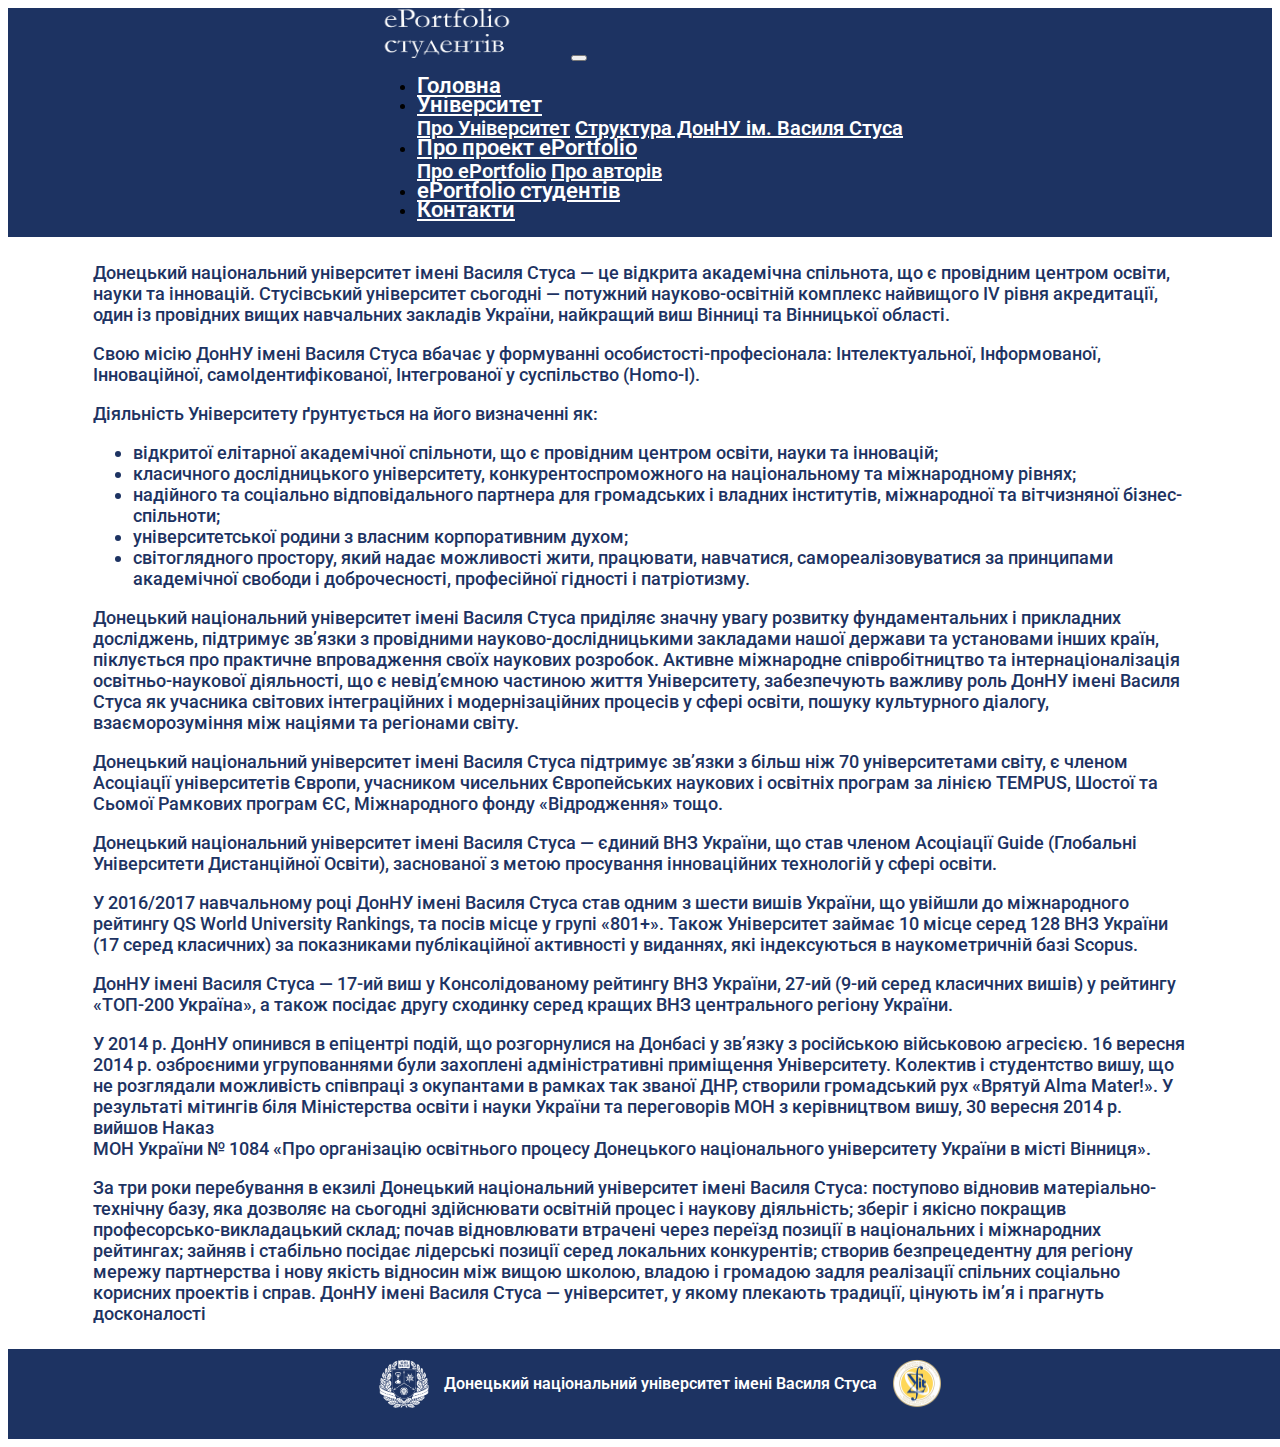
==== commit 51fb371d: "dell span" ====
--- a/about.html
+++ b/about.html
@@ -70,13 +70,13 @@
 				<div class="row">
 					<div class="col-sm-12 col-md-12 col-xl-12 col-lg-12">
 						<p class="text">
-							<span class="nameDonNU">Донецький національний університет імені Василя Стуса</span> — це відкрита академічна
+							Донецький національний університет імені Василя Стуса — це відкрита академічна
 							спільнота, що є провідним центром освіти, науки та інновацій. Стусівський університет сьогодні — потужний
 							науково-освітній комплекс найвищого ІV рівня акредитації, один із провідних вищих навчальних закладів України,
 							найкращий виш Вінниці та Вінницької області.
 						</p>
 						<p class="text">
-							Свою місію <span class="nameDonNU">ДонНУ імені Василя Стуса</span> вбачає у формуванні особистості-професіонала:
+							Свою місію ДонНУ імені Василя Стуса вбачає у формуванні особистості-професіонала:
 							Інтелектуальної, Інформованої, Інноваційної, самоІдентифікованої, Інтегрованої у суспільство (Homo-І).
 						</p>
 						<p class="text">
@@ -91,7 +91,7 @@
 								<li class="text">світоглядного простору, який надає можливості жити, працювати, навчатися, самореалізовуватися
 									за принципами академічної свободи і доброчесності, професійної гідності і патріотизму.</li>
 							</ul>
-							<p class="text"><span class="nameDonNU">Донецький національний університет імені Василя Стуса</span> приділяє
+							<p class="text">Донецький національний університет імені Василя Стуса приділяє
 								значну увагу розвитку фундаментальних і прикладних досліджень, підтримує зв’язки з провідними
 								науково-дослідницькими закладами нашої держави та установами інших країн, піклується про практичне впровадження
 								своїх наукових розробок. Активне міжнародне співробітництво та інтернаціоналізація освітньо-наукової
@@ -99,25 +99,25 @@
 								учасника світових інтеграційних і модернізаційних процесів у сфері освіти, пошуку культурного діалогу,
 								взаєморозуміння між націями та регіонами світу.</p>
 
-							<p class="text"><span class="nameDonNU">Донецький національний університет імені Василя Стуса</span> підтримує
+							<p class="text">Донецький національний університет імені Василя Стуса підтримує
 								зв’язки з більш ніж 70 університетами світу, є членом Асоціації університетів Європи, учасником чисельних
 								Європейських наукових і освітніх програм за лінією ТЕМРUS, Шостої та Сьомої Рамкових програм ЄС, Міжнародного
 								фонду «Відродження» тощо.</p>
 
-							<p class="text"><span class="nameDonNU">Донецький національний університет імені Василя Стуса</span> — єдиний
+							<p class="text">Донецький національний університет імені Василя Стуса — єдиний
 								ВНЗ України, що став членом Асоціації Guide (Глобальні Університети Дистанційної Освіти), заснованої з метою
 								просування інноваційних технологій у сфері освіти.</p>
 
-							<p class="text">У 2016/2017 навчальному році <span class="nameDonNU">ДонНУ імені Василя Стуса</span> став одним
+							<p class="text">У 2016/2017 навчальному році ДонНУ імені Василя Стуса став одним
 								з шести вишів України, що увійшли до міжнародного рейтингу QS World University Rankings, та посів місце у групі
 								«801+». Також Університет займає 10 місце серед 128 ВНЗ України (17 серед класичних) за показниками
 								публікаційної активності у виданнях, які індексуються в наукометричній базі Scopus.</p>
 
-							<p class="text"><span class="nameDonNU">ДонНУ імені Василя Стуса</span> — 17-ий виш у Консолідованому рейтингу
+							<p class="text">ДонНУ імені Василя Стуса — 17-ий виш у Консолідованому рейтингу
 								ВНЗ України, 27-ий (9-ий серед класичних вишів) у рейтингу «ТОП-200 Україна», а також посідає другу сходинку
 								серед кращих ВНЗ центрального регіону України.</p>
 
-							<p class="text">У 2014 р. <span class="nameDonNU">ДонНУ</span> опинився в епіцентрі подій, що розгорнулися на
+							<p class="text">У 2014 р. ДонНУ опинився в епіцентрі подій, що розгорнулися на
 								Донбасі у зв’язку з російською військовою агресією. 16 вересня 2014 р. озброєними угрупованнями були захоплені
 								адміністративні приміщення Університету. Колектив і студентство вишу, що не розглядали можливість співпраці з
 								окупантами в рамках так званої ДНР, створили громадський рух «Врятуй Alma Mater!». У результаті мітингів біля
@@ -125,8 +125,8 @@
 								МОН України № 1084 «Про організацію освітнього процесу Донецького національного університету України в місті
 								Вінниця».</p>
 
-							<p class="text">За три роки перебування в екзилі <span class="nameDonNU">Донецький національний університет
-									імені Василя Стуса</span>:
+							<p class="text">За три роки перебування в екзилі Донецький національний університет
+								імені Василя Стуса:
 
 								поступово відновив матеріально-технічну базу, яка дозволяє на сьогодні здійснювати освітній процес і наукову
 								діяльність;
@@ -135,7 +135,7 @@
 								зайняв і стабільно посідає лідерські позиції серед локальних конкурентів;
 								створив безпрецедентну для регіону мережу партнерства і нову якість відносин між вищою школою, владою і
 								громадою задля реалізації спільних соціально корисних проектів і справ.
-								<span class="nameDonNU">ДонНУ імені Василя Стуса</span> — університет, у якому плекають традиції, цінують ім’я
+								ДонНУ імені Василя Стуса — університет, у якому плекають традиції, цінують ім’я
 								і прагнуть досконалості</p>
 						</p>
 					</div>
--- a/style/style.css
+++ b/style/style.css
@@ -1,7 +1,7 @@
-@import url('https://fonts.googleapis.com/css?family=EB+Garamond:400,500,600,700,800&subset=cyrillic,cyrillic-ext,latin-ext');
+@import url('https://fonts.googleapis.com/css?family=Roboto:400,400i,500,500i,700,700i,900,900i&subset=cyrillic-ext');
 
 body {
-    font-family: 'EB Garamond', serif;
+    font-family: 'Roboto', sans-serif;
 }
 
 header {
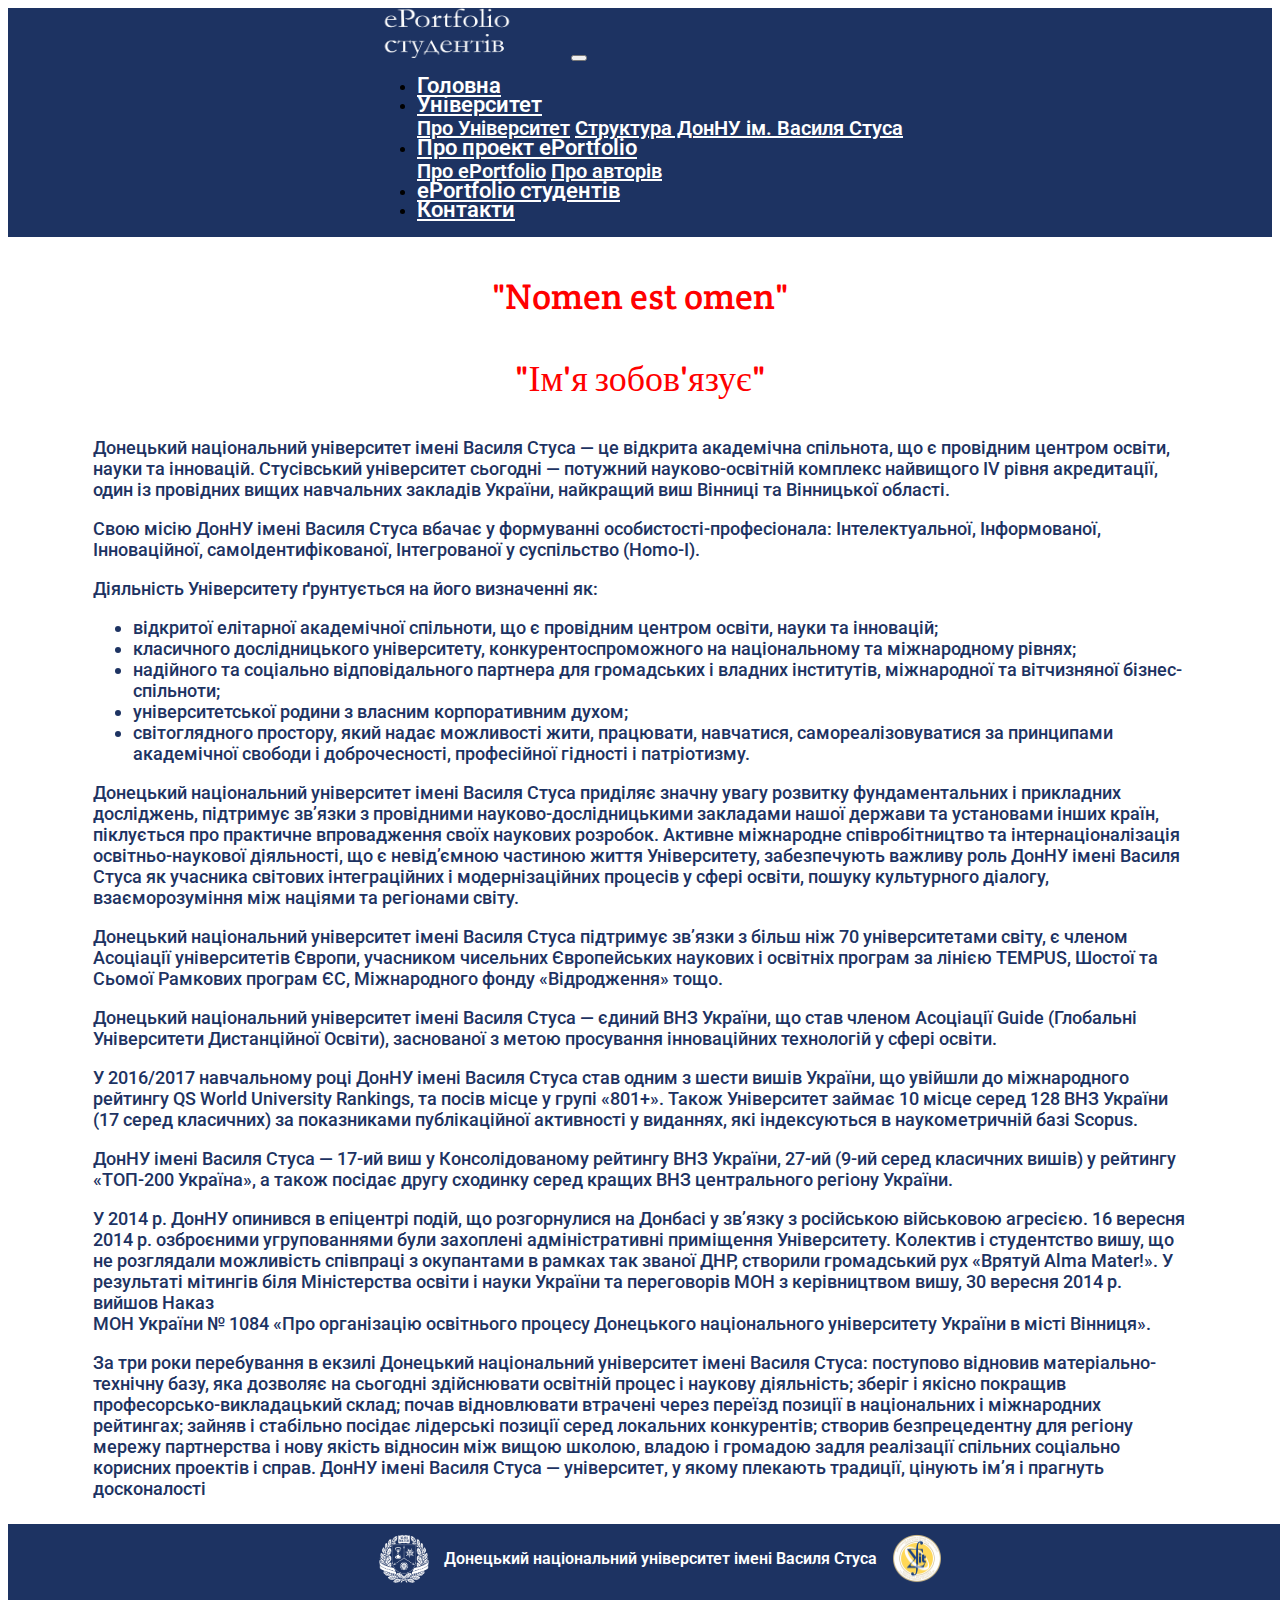
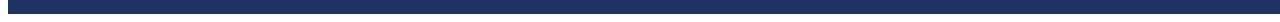
==== commit 6be6bed0: "+" ====
--- a/about.html
+++ b/about.html
@@ -10,6 +10,7 @@
 	 crossorigin="anonymous">
 	<link rel="stylesheet" href="https://use.fontawesome.com/releases/v5.4.1/css/all.css" integrity="sha384-5sAR7xN1Nv6T6+dT2mhtzEpVJvfS3NScPQTrOxhwjIuvcA67KV2R5Jz6kr4abQsz"
 	 crossorigin="anonymous">
+	<link href="https://fonts.googleapis.com/css?family=Crete+Round:400,400i&amp;subset=latin-ext" rel="stylesheet"> 
 	<link rel="stylesheet" type="text/css" href="style/style.css">
 	<link rel="stylesheet" type="text/css" href="style/about.css">
 	<script type="text/javascript" href="script/preloader.js"></script>
@@ -69,6 +70,8 @@
 			<div class="about">
 				<div class="row">
 					<div class="col-sm-12 col-md-12 col-xl-12 col-lg-12">
+						<p class="nomen">"Nomen est omen"</p>
+						<p class="nomen">"Ім'я зобов'язує"</p>
 						<p class="text">
 							Донецький національний університет імені Василя Стуса — це відкрита академічна
 							спільнота, що є провідним центром освіти, науки та інновацій. Стусівський університет сьогодні — потужний
--- a/style/about.css
+++ b/style/about.css
@@ -9,4 +9,11 @@
 
 .about span:hover {
 	color: maroon;
+}
+
+.nomen {
+	color: red;
+	font-size: 36px;
+	text-align: center;
+	font-family: 'Crete Round', serif;
 }